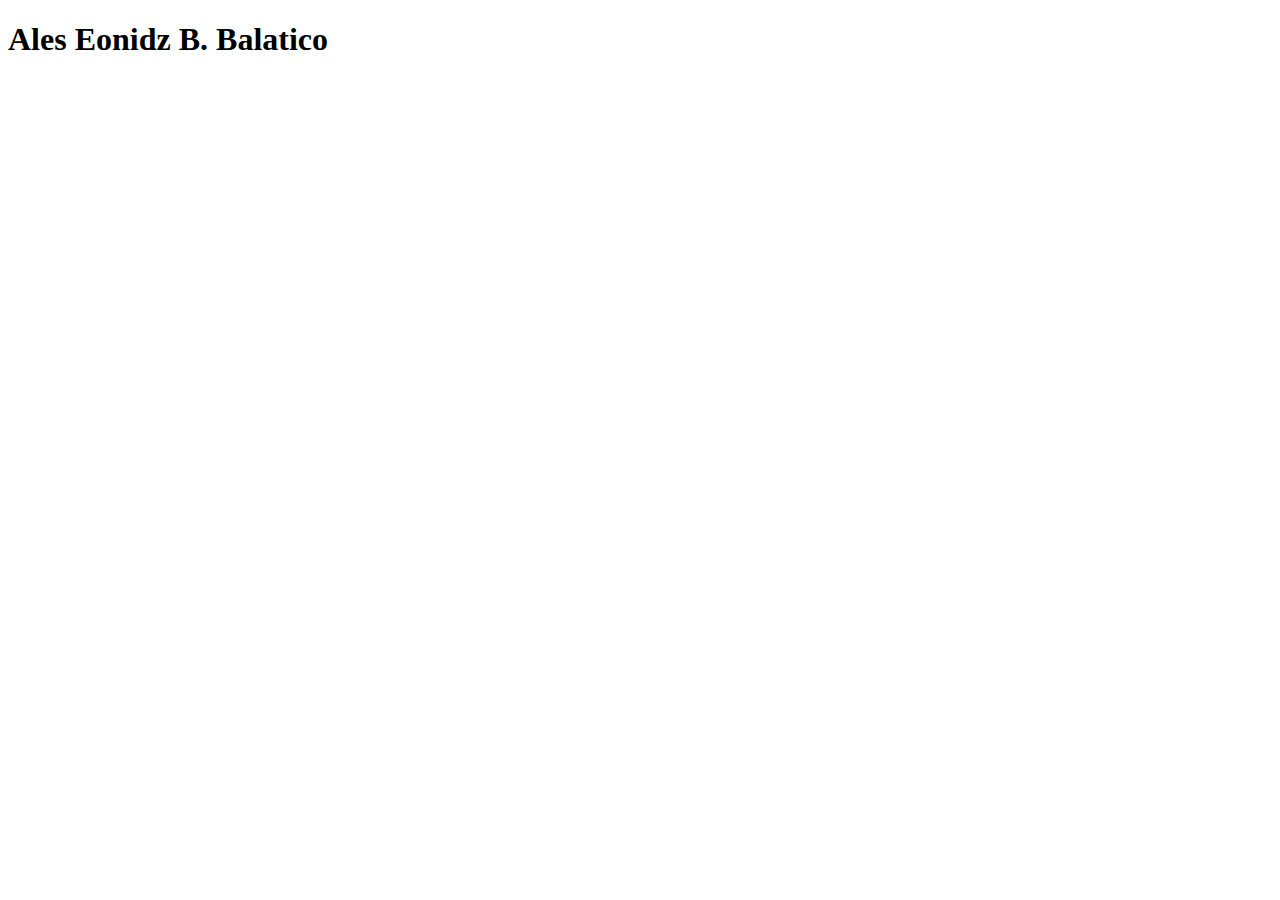
==== index.html @ a4dae6c9 "first commit" ====
<!DOCTYPE html>
<html lang="en">
<head>
    <meta charset="UTF-8">
    <meta name="viewport" content="width=device-width, initial-scale=1.0">
    <title>Document</title>
</head>
<body>
    <h1>Ales Eonidz B. Balatico</h1>
</body>
</html>
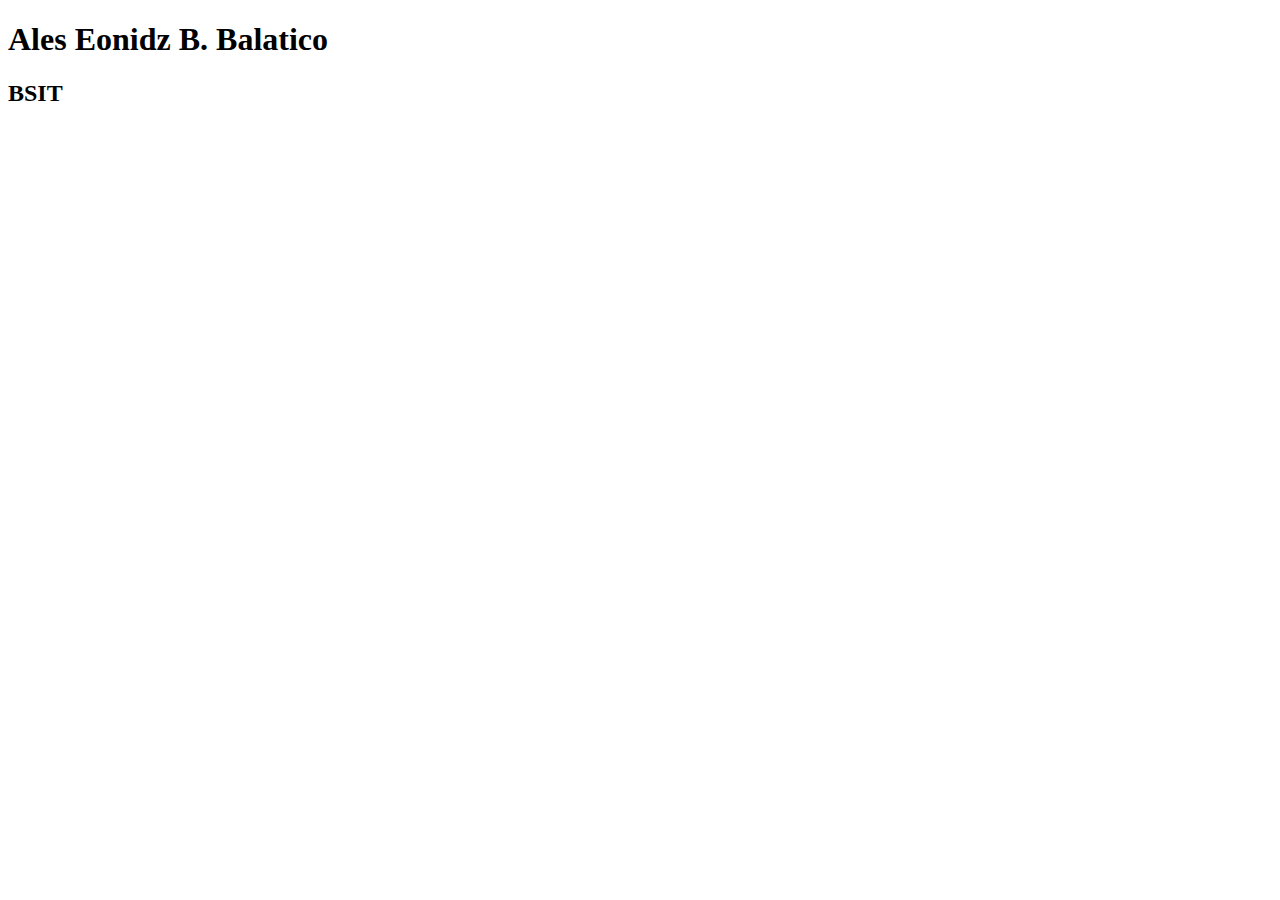
==== commit 53d96bc2: "second commit" ====
--- a/index.html
+++ b/index.html
@@ -7,5 +7,6 @@
 </head>
 <body>
     <h1>Ales Eonidz B. Balatico</h1>
+    <h2>BSIT</h2>
 </body>
 </html>